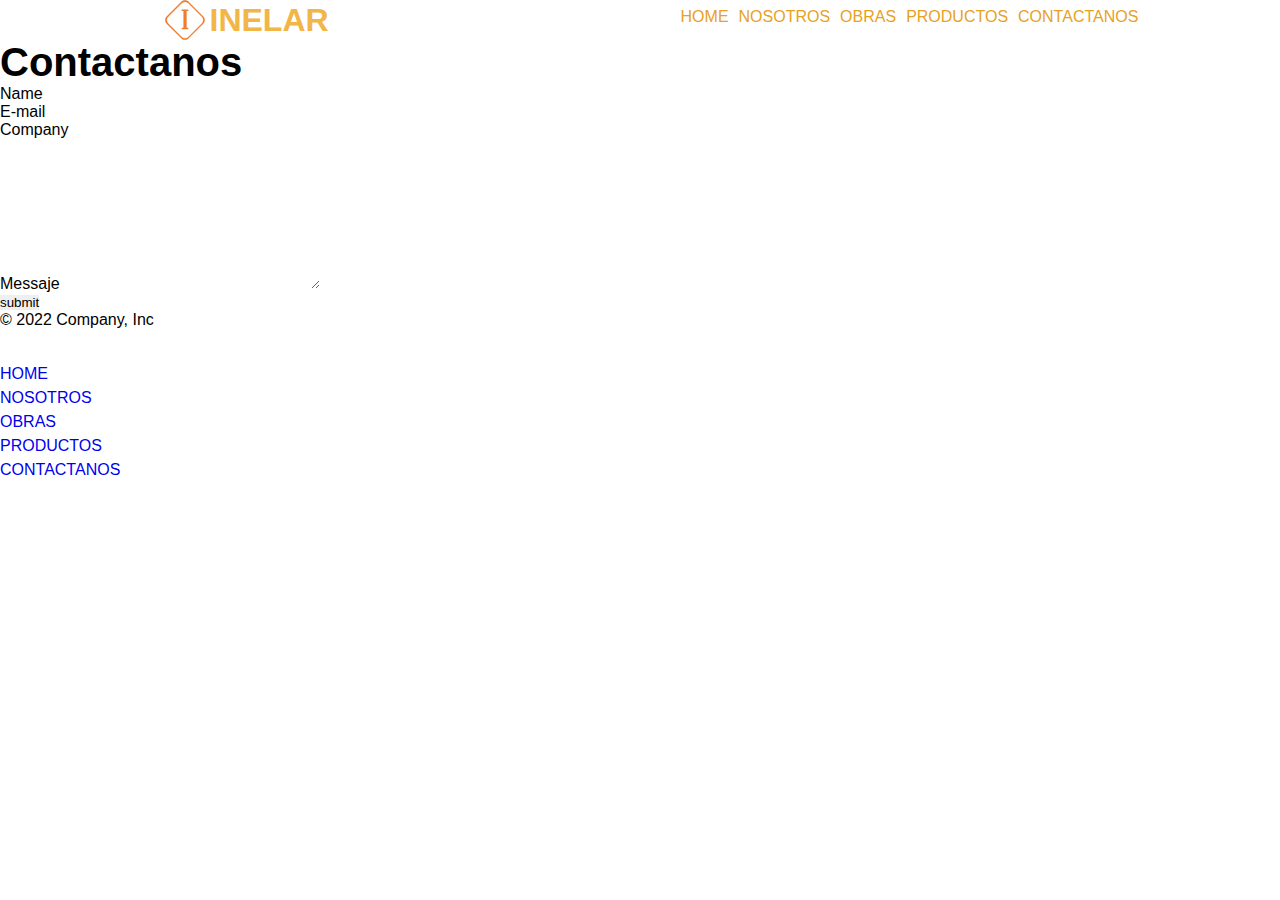
==== pages/contactanos.html @ 4dcc6b0e "subiendo los primeros archivos" ====
<!DOCTYPE html>
<html lang="en">

<head>
    <meta charset="UTF-8">
    <meta http-equiv="X-UA-Compatible" content="IE=edge">
    <meta name="viewport" content="width=device-width, initial-scale=1.0">
    <title>CONTACTANOS</title>
    <!-- CSS only -->
    <link href="https://cdn.jsdelivr.net/npm/bootstrap@5.2.2/dist/css/bootstrap.min.css" rel="stylesheet"
        integrity="sha384-Zenh87qX5JnK2Jl0vWa8Ck2rdkQ2Bzep5IDxbcnCeuOxjzrPF/et3URy9Bv1WTRi" crossorigin="anonymous">
    <link rel="stylesheet" href="../css/styles.css">
</head>

<body>
    <!-- en esta seccion del codigo aplique algunos cambios en el header para agregarle unas animaciones y hacer responsive el mismo -->

    <header id="navbar">
        <!-- Logo -->

        <div class="container-logo">
            <div class="logo">
                <img src="../img/Picture1.svg" alt="">
                <a href="../index.html">INELAR</a>
            </div>
        </div>

        <!-- nav -->

        <nav class="paginas">
            <div class="nav-container">
                <label for="menu" class="nav-label">
                    <img src="../assets/menu.svg" class="nav-img" alt="">
                </label>
                <input type="checkbox" id="menu" class="nav-input">
                <div class="nav-menu">
                    <a href="../index.html" class="nav-item">HOME</a>
                    <a href="./nosotros.html" class="nav-item">NOSOTROS</a>
                    <a href="./obras.html" class="nav-item">OBRAS</a>
                    <a href="./productos.html" class="nav-item">PRODUCTOS</a>
                    <a href="./contactanos.html" class="nav-item">CONTACTANOS</a>
                </div>
            </div>
        </nav>

    </header>

    <!-- ahora vamos a implementar el formulario con bootstrap -->

    <div class="container-xl">
        <div class="row align-items-stretch">
            <div class="col bg d-none d-lg-block ">
            </div>
            <div class="col">
                <div class="text-start">
                    <h2 class="fw-bold text-center py-5">Contactanos</h2>
                    <form action="#">
                        <div class="mb-4">
                            <label for="name" class="form-label">Name</label>
                            <input type="text" class="form-control" name="name">
                        </div>
                        <div class="mb-4">
                            <label for="mail" class="form-label">E-mail</label>
                            <input type="email" class="form-control" name="mail" required>
                        </div>
                        <div class="mb-4">
                            <label for="company" class="form-label" >Company</label>
                            <input type="text" class="form-control" name="company">
                        </div>
                        <div class="mb-4">
                            <label for="messaje" class="form-label">Messaje</label>
                            <textarea name="multi" class="form-control" id="messaje" cols="30" rows="10"></textarea>
                        </div>
                        <div class="d-grid">
                            <button type="submit" class="btn btn-primary">submit</button>
                        </div>
                    </form>
                </div>
            </div>
        </div>
    </div>

  <!--   <section id="formulario">
        <div class="img-form">
            <img src="../img/internacionalizacion de empresas (1).jpeg" alt="">
        </div>
        <div class="formulario">
            <form action="">
                <div class="name">
                    <label for="name">Name</label>
                    <input type="text" name="" id="name">
                </div>
                <div class="mail">
                    <label for="mail">E-mail</label>
                    <input type="email" name="" id="mail" required>
                </div>
                <div class="company">
                    <label for="company">Company</label>
                    <input type="text" name="" id="company">
                </div>
                <div class="subject">
                    <label for="subject">Subject</label>
                    <input type="text" name="" id="subject">
                </div>
                <div class="messaje">
                    <label for="messaje">Messaje</label>
                    <textarea name="multi" id="messaje" cols="30" rows="10"></textarea>
                </div>
            </form>
        </div>
    </section> -->

    <div class="container">
        <footer class="d-flex flex-wrap justify-content-between align-items-center py-3 my-4 border-top">
            <p class="col-md-4 mb-0 text-muted">© 2022 Company, Inc</p>

            <a href="./index.html"
                class="col-md-4 d-flex align-items-center justify-content-center mb-3 mb-md-0 me-md-auto link-dark text-decoration-none">
                <svg class="bi me-2" width="40" height="32">
                    <use xlink:href=""></use>
                </svg>
            </a>

            <ul class="nav col-md-4 justify-content-end">
                <li class="nav-item"><a href="../index.html" class="nav-link px-2 text-muted">HOME</a></li>
                <li class="nav-item"><a href="./obras.html" class="nav-link px-2 text-muted">NOSOTROS</a></li>
                <li class="nav-item"><a href="./obras.html" class="nav-link px-2 text-muted">OBRAS</a></li>
                <li class="nav-item"><a href="./productos.html" class="nav-link px-2 text-muted">PRODUCTOS</a></li>
                <li class="nav-item"><a href="./contactanos.html" class="nav-link px-2 text-muted">CONTACTANOS</a></li>
            </ul>
        </footer>
    </div>

    <!-- JavaScript Bundle with Popper -->
    <script src="https://cdn.jsdelivr.net/npm/bootstrap@5.2.2/dist/js/bootstrap.bundle.min.js"
        integrity="sha384-OERcA2EqjJCMA+/3y+gxIOqMEjwtxJY7qPCqsdltbNJuaOe923+mo//f6V8Qbsw3"
        crossorigin="anonymous"></script>

</body>

</html>
---- css/styles.css ----
*{
    margin: 0;
	padding: 0;
	list-style: none;
	text-decoration: none;
	border: none;
	outline: none;
}

body{
    font-family: Arial, Helvetica, sans-serif;
    margin: 0;
}
/* estilos en los textos */
h1{font-size: 3.5em;}

h2{font-size: 2.5em;}

h3{font-size: 2em;}

p{font-size: 1em;}

/* en esta seccion cominzo las modificaciones de mi header para hacerlo responsive y darle algunas animaciones */

@import url('https://fonts.googleapis.com/css2?family=Roboto:wght@300;400;900&display=swap');



/* en esta seccion del codigo vamos a darle forma al mi header */

header{
    
    
    
    
}

/* en esta seccion modificare lo que seria mi imagen y mi tipografia de mi logo */

.container-logo .logo{
    width: fit-content;
    height: fit-content;
    display: flex;
    flex-direction: row;
    align-items: center;
    justify-content: center;
    gap: 5px;
}

.container-logo .logo img{
    width: 40px;
    width: 40px;
}

.container-logo .logo a{
    color: rgb(241, 182, 71);
    font-size: 2em;
    font-weight: bold;
    text-decoration: none;
    font-family: sans-serif;
}

/* en esta seccion vamos a modificar mi seccion paginas que corresponde al nav */

.paginas .nav-menu{
    width: auto;
    height: auto;
    display: flex;
    flex-direction: row;
    justify-content: center;
    text-align: center;
    gap: 10px;

}

/* posicion de mis iconos en mi header */

#navbar {
    display: flex;
    flex-direction: row;
    align-items: center;
    justify-content: space-around;
}

.nav-container{
    display: flex;
    height: 100%;
    width: 90%;
    margin: 0 auto;
    justify-content: space-around;
    align-items: center;
}

.nav-label, .nav-input {
    display: none;
}

.nav-menu{
    width: auto;
    height: auto;
    display: grid;
    grid-auto-flow: column;
    gap: 3em;
}

.nav-item{
    color: rgb(232, 161, 30);
    text-decoration: none;
    --clippy: polygon(0 0, 0 0, 0 100%, 0% 100%);
    
}

.nav-item::after{
    content: "";
    display: block;
    background-color: rgb(247, 188, 78);
    width: 90%;
    margin-top: 3px;
    height: 3px;
    clip-path: var(--clippy);
    transition: clip-path .3s;
}

.nav-item:hover{
    --clippy: polygon(0 0, 100% 0, 100% 100%, 0 100%);
}

.nav-input:checked + nav-menu{
    background-color: orange;
}

@media (max-width: 900px){

    /* en esta seccion del media modificare la posicion de mi logo para centrarlo  */
    #navbar .container-logo{
        width:  900px;
        height: fit-content;
        display: flex;
        justify-content: center;
        align-items: center;
    }

    .nav-label img{
        margin-right: 40px;
    }

    #navbar .container-logo .logo{
        padding-left: 80px;
    }

    #navbar .paginas{
        width: 100px;
        height: fit-content;
        display: flex;
        justify-content: center;
        align-items: center;
    }

    .nav-item{
        color: white;
    }

    .nav-item::after{
        background-color: white;
    }

    .nav-label{
        display: block;
        cursor: pointer;
    }

    .nav-menu{
        position: fixed;
        top: 65px;
        bottom: 0;
        background-color: rgb(233, 170, 52);
        width: 100%;
        left: 0;
        display: flex;
        flex-direction: column;
        align-items: center;
        justify-content: center;
        clip-path: polygon(100% 0, 100% 0, 100% 100%, 100% 100%);
        transition: clip-path 1s ease-in-out;
    }

    .nav-input:checked + .nav-menu{
        clip-path: polygon(0 0, 100% 0, 100% 100%, 0 100%);
    }

    .texto-img h1, .texto-img p {
        display: none;
    }
}





/* estilos de hero */
.texto-img{
    display: flex;
    flex-direction: column;
    align-items: center;
    justify-content: center;
}

.texto-img h3{
    width: fit-content;
    height: fit-content;
}

.texto-img p{
    width: 400px;
    height: fit-content;
}

#hero .img-fondo {
    display: flex;
    align-items: center; 
    justify-content: center;
    text-align: center;
    flex-direction: column;
    height: 90vh;
    background-image: linear-gradient(
        0deg,
        rgba(0,0,0,0.5),
        rgba(0,0,0,0.5)
        )
    ,url("../img/hero.jpeg");
    background-repeat: no-repeat;
    background-size: cover;
    background-position: center center;    
}

.texto-img h1, .texto-img p{
    color: white;
}


#hero .img-info{
    display: flex;
    align-items: center; 
    justify-content: center;
    text-align: center;
    flex-direction: column;
    height: 90vh;
    background-image: linear-gradient(
        0deg,
        rgba(0,0,0,0.5),
        rgba(0,0,0,0.5)
        )
    ,url("../img/sci-extincion-manguera.jpeg");
    background-repeat: no-repeat;
    background-size: cover;
    background-position: center center;  
}



#footer {
    display: flex;
    flex-direction: row;
    padding: 30px;
    align-items: center;
    justify-content: left;
    font-size: 0.6em;
    gap: 8px;
    
}
#footer .contactanos{
    text-align:center;
    font-size: 0.6em;
}

#footer .footer-links{
    display: flex;
    flex-direction: column;
    text-align: left;
    gap: 3px;
}

#hero .img-info h2{
    width:500px;
    height: fit-content;
    color: aliceblue;
    text-align: left;
    display: flex;
    justify-content: right;
}

#footer a{
    color: black;
}
#footer a:hover{
    color: blueviolet;
}

/* nosotros */
#contenido-nosotros .container{
    display: flex;
    align-items: center; 
    justify-content: center;
    text-align: center;
    flex-direction: column;
    height: 90vh;
    background-color: aqua;
    color: white;
    background-image: linear-gradient(
        0deg,
        rgba(0,0,0,0.5),
        rgba(0,0,0,0.5)
        )
    ,url("../img/formacion-planificación-de-obra-\(pmp\).png");
    background-repeat: no-repeat;
    background-size: cover;
    background-position: center center;   
}

/* texto en imagen de nosotros*/

#contenido-nosotros .container h3{
    width: fit-content;
    height:fit-content;
    padding: 12px 45px;
}

#contenido-nosotros .nosotros{
    display: flex;
    flex-direction: row;
}

#contenido-nosotros .nosotros .texto-centrado{
    padding: 5%;
    display: flex;
    flex-direction: column;
}

#contenido-nosotros .nosotros .texto{
    display: flex;
    flex-direction: row;
    padding: 2%;
}

#contenido-nosotros .nosotros .texto p{
    width:25vw;
    margin: 23px;
}

/* estilos de obras */

#obras .container{
    width: auto;
    height: 80vh;
    background-image: linear-gradient(
        0deg,
        rgba(0,0,0,0.5),
        rgba(0,0,0,0.5)
        )
    ,url(../img/obrasPlanificacion.jpeg);
    background-size: cover;
    background-position: center;
    background-repeat: no-repeat;
}

#obras .container .texto{
    padding: 20%;
    height: fit-content;
    color: white;
    text-align:center;
}

/* cartas */

#cartas{
    padding: 5%;
    margin-top: 74px;
    display: flex;
    flex-direction: column;
    gap: 59px;
}

#cartas .obra{
    width: auto;
    height: auto;
    border: 3px solid rgb(155, 151, 151);
    border-radius: 12px;
    display: flex;
    flex-direction: row;
}

#cartas .texto-obras{
    padding: 23px;
    display: flex;
    flex-direction: column;
    justify-content: center;
    gap: 10px;
}

#cartas img{
    padding: 23px;
    width: 450px;
    height: 320px;
}
/* productos */

#productos .contenedor{
    display: flex;
    flex-direction: row;
}

#productos .contenedor img{
    margin: 25px;
    width: 500px;
    height: 380px;
}

#productos .productos {
    display: flex;
    flex-direction: row;
    flex-wrap: wrap;
    text-align: center;
    margin-top: 30px;
    padding-bottom: 34px;
}

#productos .contenedor .texto-contenedor{
    padding-top: 80px;
    text-align:left;
    margin: 45px 70px;
    display: flex;
    flex-direction: column;
    gap: 10px;
}

#productos .productos img{
    width: 300px;
    height: 400px;
    padding: 25px;
}

.bg{
    background-image: url(../img/detectores-de-humo.jpeg);
    background-position: center;
    background-repeat: no-repeat;
}
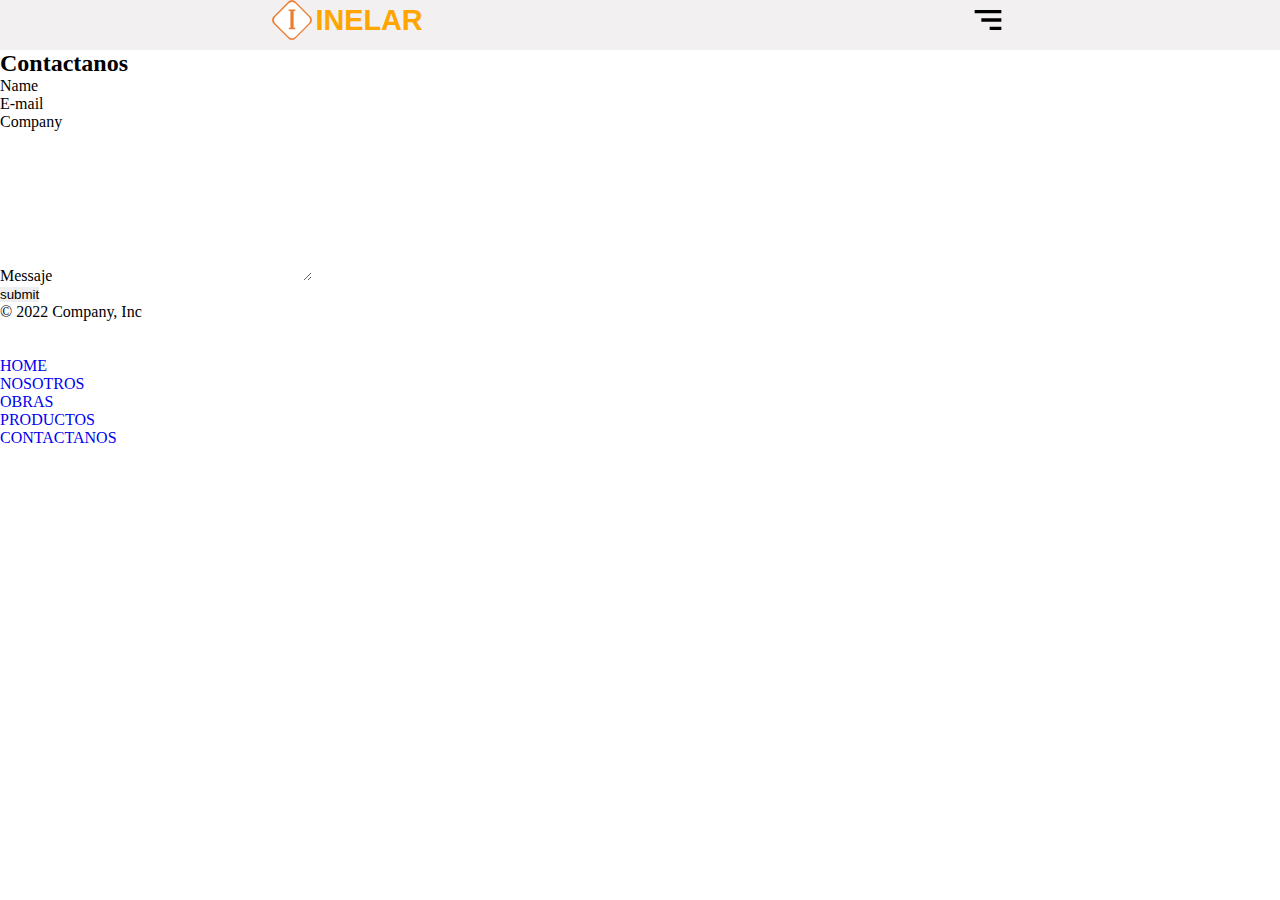
==== commit 703d09e2: "actualizacion de index" ====
--- a/pages/contactanos.html
+++ b/pages/contactanos.html
@@ -9,7 +9,8 @@
     <!-- CSS only -->
     <link href="https://cdn.jsdelivr.net/npm/bootstrap@5.2.2/dist/css/bootstrap.min.css" rel="stylesheet"
         integrity="sha384-Zenh87qX5JnK2Jl0vWa8Ck2rdkQ2Bzep5IDxbcnCeuOxjzrPF/et3URy9Bv1WTRi" crossorigin="anonymous">
-    <link rel="stylesheet" href="../css/styles.css">
+    <!-- CSS -->
+    <link rel="stylesheet" href="../sass/main.css">
 </head>
 
 <body>
@@ -21,7 +22,7 @@
         <div class="container-logo">
             <div class="logo">
                 <img src="../img/Picture1.svg" alt="">
-                <a href="../index.html">INELAR</a>
+                <a href="./index.html">INELAR</a>
             </div>
         </div>
 
--- a/sass/main.css
+++ b/sass/main.css
@@ -0,0 +1,117 @@
+/* logo */
+/* menu hamburguesa */
+/* barra de navegacion */
+/* color vars */
+/* size vars */
+* {
+  margin: 0;
+  padding: 0;
+  list-style: none;
+  text-decoration: none;
+  border: none;
+  outline: none;
+}
+
+#navbar {
+  width: auto;
+  height: 50px;
+  background: rgb(242, 240, 240);
+  display: flex;
+  flex-direction: row;
+  justify-content: space-around;
+}
+#navbar .container-logo {
+  width: -webkit-fit-content;
+  width: -moz-fit-content;
+  width: fit-content;
+  height: -webkit-fit-content;
+  height: -moz-fit-content;
+  height: fit-content;
+}
+#navbar .container-logo .logo {
+  width: -webkit-fit-content;
+  width: -moz-fit-content;
+  width: fit-content;
+  height: -webkit-fit-content;
+  height: -moz-fit-content;
+  height: fit-content;
+  display: flex;
+  flex-direction: row;
+  justify-content: center;
+  align-items: center;
+  gap: 3px;
+}
+#navbar .container-logo .logo img {
+  width: 40px;
+  height: 40px;
+}
+#navbar .container-logo .logo a {
+  color: orange;
+  text-decoration: none;
+  font-family: sans-serif;
+  font-weight: 600;
+  font-size: 1.8em;
+}
+#navbar .paginas .nav-container .nav-label {
+  display: block;
+  cursor: pointer;
+}
+#navbar .paginas .nav-container .nav-label .nav-img {
+  width: -webkit-fit-content;
+  width: -moz-fit-content;
+  width: fit-content;
+  height: -webkit-fit-content;
+  height: -moz-fit-content;
+  height: fit-content;
+}
+#navbar .paginas .nav-container .nav-input {
+  display: none;
+}
+#navbar .paginas .nav-container .nav-item {
+  display: block;
+  color: white;
+  text-decoration: none;
+  font-size: 1.1em;
+  font-weight: 700;
+  font-family: sans-serif;
+}
+#navbar .paginas .nav-container .nav-item:hover {
+  color: black;
+}
+#navbar .paginas .nav-container .nav-menu {
+  position: fixed;
+  top: 50px;
+  bottom: 0;
+  background: orange;
+  width: 100%;
+  left: 0;
+  display: flex;
+  flex-direction: column;
+  align-items: center;
+  justify-content: space-evenly;
+  -webkit-clip-path: polygon(100% 0, 100% 0, 100% 100%, 100% 100%);
+          clip-path: polygon(100% 0, 100% 0, 100% 100%, 100% 100%);
+  transition: -webkit-clip-path 1s ease-in-out;
+  transition: clip-path 1s ease-in-out;
+  transition: clip-path 1s ease-in-out, -webkit-clip-path 1s ease-in-out;
+}
+#navbar .paginas .nav-container .nav-input:checked + .nav-menu {
+  -webkit-clip-path: polygon(100% 0, 0 0, 0 100%, 100% 100%);
+          clip-path: polygon(100% 0, 0 0, 0 100%, 100% 100%);
+}
+
+#hero .img-fondo {
+  display: flex;
+  align-items: center;
+  justify-content: center;
+  text-align: center;
+  flex-direction: column;
+  height: 90vh;
+  background-image: linear-gradient(0deg, rgba(0, 0, 0, 0.5), rgba(0, 0, 0, 0.5)), url("../img/hero.jpeg");
+  background-repeat: no-repeat;
+  background-size: cover;
+  background-position: center center;
+}
+#hero .img-fondo .texto-img {
+  color: white;
+}/*# sourceMappingURL=main.css.map */